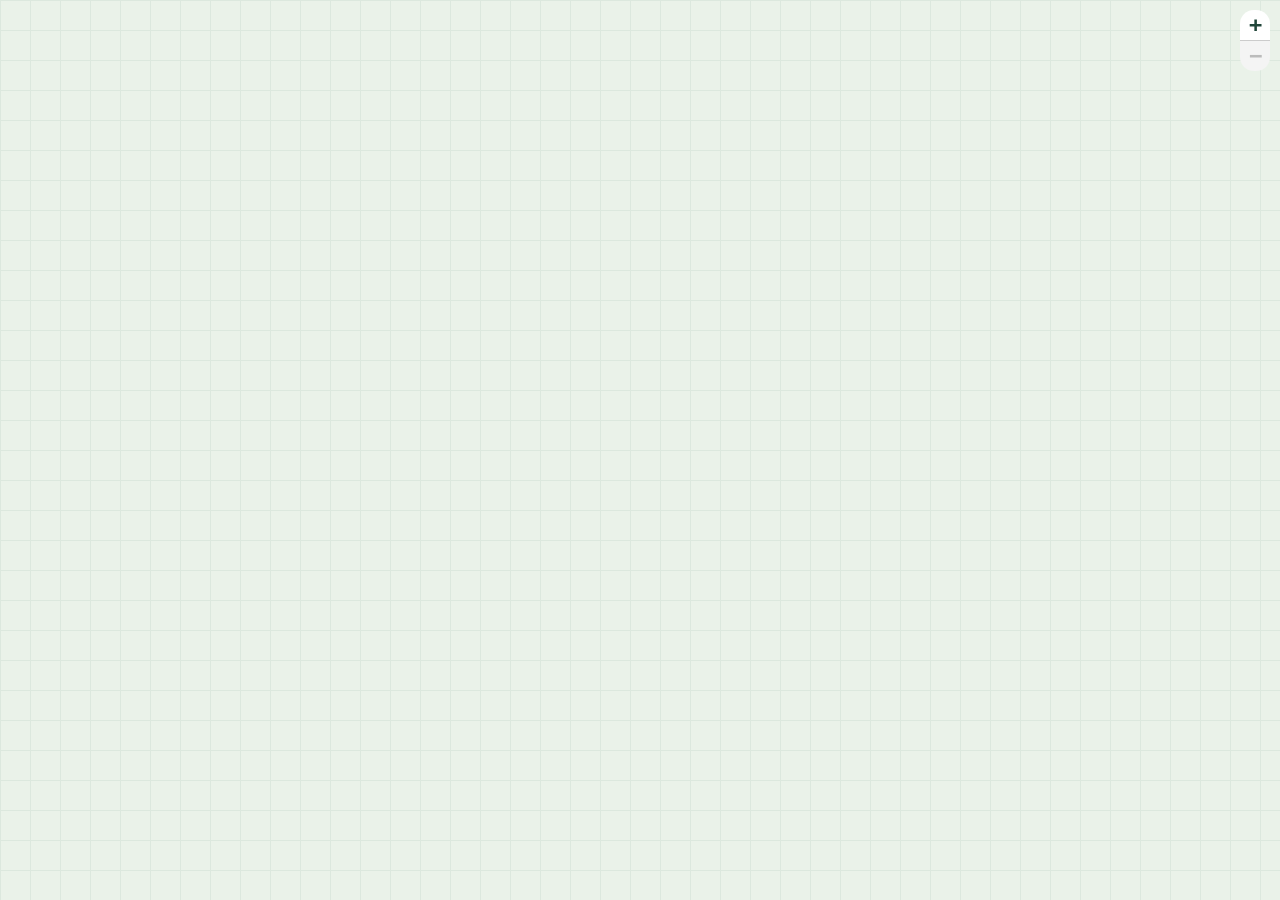
==== android/app/src/main/assets/map.html @ 859f3794 "Prepare Tongxing 0.7.0 for public self-hosting Publish Android source and signed APK, document setup" ====
<!DOCTYPE html>
<html lang="zh-CN">
<head>
  <meta charset="utf-8">
  <meta name="viewport" content="width=device-width, initial-scale=1, maximum-scale=1">
  <link rel="stylesheet" href="leaflet.css">
  <style>
    html,body,#map { margin:0; width:100%; height:100%; }
    #map { background-color:#eaf2e9; background-image:linear-gradient(#dce8de 1px,transparent 1px),linear-gradient(90deg,#dce8de 1px,transparent 1px); background-size:30px 30px; }
    .leaflet-container { font-family:sans-serif; }
    .leaflet-control-zoom { border:0 !important; border-radius:14px; overflow:hidden; box-shadow:0 3px 12px #183c2a24; }
    .leaflet-control-zoom a { color:#21463a; width:36px; height:36px; }
    .leaflet-tooltip { padding:4px 9px; color:#21463a; border:1px solid #ffffff;
      border-radius:10px; font-weight:600; box-shadow:0 2px 8px #183c2a29; background:#fffdf9; }
    .location-pin { box-sizing:border-box; border:3px solid #fffdf9; border-radius:50%;
      background:#17634b; box-shadow:0 2px 7px #183c2a51; }
    .location-pin.partner { background:#a34b50; }
    .location-pin.past { opacity:.68; }
    .leaflet-control-attribution a { color:#17634b; }
  </style>
</head>
<body>
<div id="map" aria-label="位置和轨迹地图"></div>
<script src="leaflet.js"></script>
<script>
  const map = L.map('map', {zoomControl:false, attributionControl:false, minZoom:2, maxZoom:19}).setView([20, 0], 2);
  L.control.zoom({position:"topright"}).addTo(map);
  const overlays = L.layerGroup().addTo(map);
  window.setStreetMap = function(enabled) {
    if (!enabled) return;
    L.control.attribution({position:'topleft', prefix:false}).addTo(map);
    L.tileLayer('https://tile.openstreetmap.org/{z}/{x}/{y}.png', {
      maxNativeZoom:19,
      attribution:'© <a href="https://www.openstreetmap.org/copyright">OpenStreetMap contributors</a>',
      updateWhenIdle:true,
      keepBuffer:0
    }).addTo(map);
  };
  let lastMode = '';
  let pointsShown = false;
  let lastHighlight = '';

  window.updateMap = function(data) {
    for (const corner of document.querySelectorAll('.leaflet-top')) corner.style.top = (data.top || 0) + 'px';
    const hasData = data.points.length > 0;
    overlays.clearLayers();
    const points = data.points.map(point => [point.latitude, point.longitude]);
    if (data.route) {
      for (const [first, last] of data.paths) {
        const path = points.slice(first, last + 1);
        if (path.length < 2) continue;
        L.polyline(path, {color:'#ffffff', opacity:.9, weight:7}).addTo(overlays);
        L.polyline(path, {color:'#17634b', weight:4}).addTo(overlays);
      }
      for (const index of data.stops) {
        if (index <= 0 || index >= points.length - 1) continue;
        L.circleMarker(points[index], {radius:6, color:'#ffffff', weight:2, fillColor:'#17634b', fillOpacity:1})
          .bindTooltip('停留区域').addTo(overlays);
      }
    }

    data.points.forEach((point, index) => {
      if (data.route && index !== 0 && index !== points.length - 1) return;
      const color = point.partner ? '#a34b50' : '#17634b';
      if (!data.route && point.accuracy > 0) {
        L.circle(points[index], {radius:point.accuracy, color, weight:1.5, opacity:.42, fillOpacity:.08,
          dashArray:point.past ? '4 5' : null, interactive:false}).addTo(overlays);
      }
      const size = data.route ? 15 : 20;
      const icon = L.divIcon({className:'location-pin' + (point.partner ? ' partner' : '') + (point.past ? ' past' : ''),
        iconSize:[size, size], iconAnchor:[size / 2, size / 2]});
      const marker = L.marker(points[index], {icon, alt:point.label || '位置'}).addTo(overlays);
      const label = document.createElement('span');
      label.textContent = point.label;
      marker.bindTooltip(label, {direction:'top', permanent:true, offset:[0,-6]});
    });

    const highlight = data.highlight;
    const selected = highlight ? highlight.points.map(point => [point.latitude, point.longitude]) : [];
    const focus = selected.length > 0;
    if (focus) {
      const sos = highlight.id.startsWith('sos:');
      const color = sos ? '#bf2349' : '#df6300';
      if (selected.length > 1) {
        L.polyline(selected, {color:'#fff', weight:12}).addTo(overlays);
        L.polyline(selected, {color, weight:8}).addTo(overlays);
        L.circleMarker(selected[selected.length - 1], {radius:8, color:'#fff', fillColor:color, fillOpacity:1}).addTo(overlays);
      } else {
        const radius = sos ? Math.max(16, highlight.points[0].accuracy || 0) : 90;
        L.circle(selected[0], {color, radius, weight:3, fillOpacity:.15}).addTo(overlays);
      }
      L.circleMarker(selected[0], {radius:9, color:'#fff', weight:3, fillColor:color, fillOpacity:1})
        .bindTooltip(highlight.label, {permanent:true, direction:'top'}).addTo(overlays);
    }
    if ((focus && (lastHighlight !== highlight.id || data.recenter)) ||
        (!focus && hasData && (!pointsShown || data.mode !== lastMode || data.recenter))) {
      map.fitBounds(focus ? selected : points, {paddingTopLeft:[28, Math.min(data.top || 8, map.getSize().y / 3) + 18],
        paddingBottomRight:[28, Math.min(data.bottom || 40, map.getSize().y / 3) + 18], maxZoom:focus ? 17 : 16});
    }
    lastHighlight = focus ? highlight.id : '';
    pointsShown = hasData;
    lastMode = data.mode;
  };
</script>
</body>
</html>
---- android/app/src/main/assets/leaflet.css ----
/* required styles */

.leaflet-pane,
.leaflet-tile,
.leaflet-marker-icon,
.leaflet-marker-shadow,
.leaflet-tile-container,
.leaflet-pane > svg,
.leaflet-pane > canvas,
.leaflet-zoom-box,
.leaflet-image-layer,
.leaflet-layer {
	position: absolute;
	left: 0;
	top: 0;
	}
.leaflet-container {
	overflow: hidden;
	}
.leaflet-tile,
.leaflet-marker-icon,
.leaflet-marker-shadow {
	-webkit-user-select: none;
	   -moz-user-select: none;
	        user-select: none;
	  -webkit-user-drag: none;
	}
/* Prevents IE11 from highlighting tiles in blue */
.leaflet-tile::selection {
	background: transparent;
}
/* Safari renders non-retina tile on retina better with this, but Chrome is worse */
.leaflet-safari .leaflet-tile {
	image-rendering: -webkit-optimize-contrast;
	}
/* hack that prevents hw layers "stretching" when loading new tiles */
.leaflet-safari .leaflet-tile-container {
	width: 1600px;
	height: 1600px;
	-webkit-transform-origin: 0 0;
	}
.leaflet-marker-icon,
.leaflet-marker-shadow {
	display: block;
	}
/* .leaflet-container svg: reset svg max-width decleration shipped in Joomla! (joomla.org) 3.x */
/* .leaflet-container img: map is broken in FF if you have max-width: 100% on tiles */
.leaflet-container .leaflet-overlay-pane svg {
	max-width: none !important;
	max-height: none !important;
	}
.leaflet-container .leaflet-marker-pane img,
.leaflet-container .leaflet-shadow-pane img,
.leaflet-container .leaflet-tile-pane img,
.leaflet-container img.leaflet-image-layer,
.leaflet-container .leaflet-tile {
	max-width: none !important;
	max-height: none !important;
	width: auto;
	padding: 0;
	}

.leaflet-container img.leaflet-tile {
	/* See: https://bugs.chromium.org/p/chromium/issues/detail?id=600120 */
	mix-blend-mode: plus-lighter;
}

.leaflet-container.leaflet-touch-zoom {
	-ms-touch-action: pan-x pan-y;
	touch-action: pan-x pan-y;
	}
.leaflet-container.leaflet-touch-drag {
	-ms-touch-action: pinch-zoom;
	/* Fallback for FF which doesn't support pinch-zoom */
	touch-action: none;
	touch-action: pinch-zoom;
}
.leaflet-container.leaflet-touch-drag.leaflet-touch-zoom {
	-ms-touch-action: none;
	touch-action: none;
}
.leaflet-container {
	-webkit-tap-highlight-color: transparent;
}
.leaflet-container a {
	-webkit-tap-highlight-color: rgba(51, 181, 229, 0.4);
}
.leaflet-tile {
	filter: inherit;
	visibility: hidden;
	}
.leaflet-tile-loaded {
	visibility: inherit;
	}
.leaflet-zoom-box {
	width: 0;
	height: 0;
	-moz-box-sizing: border-box;
	     box-sizing: border-box;
	z-index: 800;
	}
/* workaround for https://bugzilla.mozilla.org/show_bug.cgi?id=888319 */
.leaflet-overlay-pane svg {
	-moz-user-select: none;
	}

.leaflet-pane         { z-index: 400; }

.leaflet-tile-pane    { z-index: 200; }
.leaflet-overlay-pane { z-index: 400; }
.leaflet-shadow-pane  { z-index: 500; }
.leaflet-marker-pane  { z-index: 600; }
.leaflet-tooltip-pane   { z-index: 650; }
.leaflet-popup-pane   { z-index: 700; }

.leaflet-map-pane canvas { z-index: 100; }
.leaflet-map-pane svg    { z-index: 200; }

.leaflet-vml-shape {
	width: 1px;
	height: 1px;
	}
.lvml {
	behavior: url(#default#VML);
	display: inline-block;
	position: absolute;
	}


/* control positioning */

.leaflet-control {
	position: relative;
	z-index: 800;
	pointer-events: visiblePainted; /* IE 9-10 doesn't have auto */
	pointer-events: auto;
	}
.leaflet-top,
.leaflet-bottom {
	position: absolute;
	z-index: 1000;
	pointer-events: none;
	}
.leaflet-top {
	top: 0;
	}
.leaflet-right {
	right: 0;
	}
.leaflet-bottom {
	bottom: 0;
	}
.leaflet-left {
	left: 0;
	}
.leaflet-control {
	float: left;
	clear: both;
	}
.leaflet-right .leaflet-control {
	float: right;
	}
.leaflet-top .leaflet-control {
	margin-top: 10px;
	}
.leaflet-bottom .leaflet-control {
	margin-bottom: 10px;
	}
.leaflet-left .leaflet-control {
	margin-left: 10px;
	}
.leaflet-right .leaflet-control {
	margin-right: 10px;
	}


/* zoom and fade animations */

.leaflet-fade-anim .leaflet-popup {
	opacity: 0;
	-webkit-transition: opacity 0.2s linear;
	   -moz-transition: opacity 0.2s linear;
	        transition: opacity 0.2s linear;
	}
.leaflet-fade-anim .leaflet-map-pane .leaflet-popup {
	opacity: 1;
	}
.leaflet-zoom-animated {
	-webkit-transform-origin: 0 0;
	    -ms-transform-origin: 0 0;
	        transform-origin: 0 0;
	}
svg.leaflet-zoom-animated {
	will-change: transform;
}

.leaflet-zoom-anim .leaflet-zoom-animated {
	-webkit-transition: -webkit-transform 0.25s cubic-bezier(0,0,0.25,1);
	   -moz-transition:    -moz-transform 0.25s cubic-bezier(0,0,0.25,1);
	        transition:         transform 0.25s cubic-bezier(0,0,0.25,1);
	}
.leaflet-zoom-anim .leaflet-tile,
.leaflet-pan-anim .leaflet-tile {
	-webkit-transition: none;
	   -moz-transition: none;
	        transition: none;
	}

.leaflet-zoom-anim .leaflet-zoom-hide {
	visibility: hidden;
	}


/* cursors */

.leaflet-interactive {
	cursor: pointer;
	}
.leaflet-grab {
	cursor: -webkit-grab;
	cursor:    -moz-grab;
	cursor:         grab;
	}
.leaflet-crosshair,
.leaflet-crosshair .leaflet-interactive {
	cursor: crosshair;
	}
.leaflet-popup-pane,
.leaflet-control {
	cursor: auto;
	}
.leaflet-dragging .leaflet-grab,
.leaflet-dragging .leaflet-grab .leaflet-interactive,
.leaflet-dragging .leaflet-marker-draggable {
	cursor: move;
	cursor: -webkit-grabbing;
	cursor:    -moz-grabbing;
	cursor:         grabbing;
	}

/* marker & overlays interactivity */
.leaflet-marker-icon,
.leaflet-marker-shadow,
.leaflet-image-layer,
.leaflet-pane > svg path,
.leaflet-tile-container {
	pointer-events: none;
	}

.leaflet-marker-icon.leaflet-interactive,
.leaflet-image-layer.leaflet-interactive,
.leaflet-pane > svg path.leaflet-interactive,
svg.leaflet-image-layer.leaflet-interactive path {
	pointer-events: visiblePainted; /* IE 9-10 doesn't have auto */
	pointer-events: auto;
	}

/* visual tweaks */

.leaflet-container {
	background: #ddd;
	outline-offset: 1px;
	}
.leaflet-container a {
	color: #0078A8;
	}
.leaflet-zoom-box {
	border: 2px dotted #38f;
	background: rgba(255,255,255,0.5);
	}


/* general typography */
.leaflet-container {
	font-family: "Helvetica Neue", Arial, Helvetica, sans-serif;
	font-size: 12px;
	font-size: 0.75rem;
	line-height: 1.5;
	}


/* general toolbar styles */

.leaflet-bar {
	box-shadow: 0 1px 5px rgba(0,0,0,0.65);
	border-radius: 4px;
	}
.leaflet-bar a {
	background-color: #fff;
	border-bottom: 1px solid #ccc;
	width: 26px;
	height: 26px;
	line-height: 26px;
	display: block;
	text-align: center;
	text-decoration: none;
	color: black;
	}
.leaflet-bar a,
.leaflet-control-layers-toggle {
	background-position: 50% 50%;
	background-repeat: no-repeat;
	display: block;
	}
.leaflet-bar a:hover,
.leaflet-bar a:focus {
	background-color: #f4f4f4;
	}
.leaflet-bar a:first-child {
	border-top-left-radius: 4px;
	border-top-right-radius: 4px;
	}
.leaflet-bar a:last-child {
	border-bottom-left-radius: 4px;
	border-bottom-right-radius: 4px;
	border-bottom: none;
	}
.leaflet-bar a.leaflet-disabled {
	cursor: default;
	background-color: #f4f4f4;
	color: #bbb;
	}

.leaflet-touch .leaflet-bar a {
	width: 30px;
	height: 30px;
	line-height: 30px;
	}
.leaflet-touch .leaflet-bar a:first-child {
	border-top-left-radius: 2px;
	border-top-right-radius: 2px;
	}
.leaflet-touch .leaflet-bar a:last-child {
	border-bottom-left-radius: 2px;
	border-bottom-right-radius: 2px;
	}

/* zoom control */

.leaflet-control-zoom-in,
.leaflet-control-zoom-out {
	font: bold 18px 'Lucida Console', Monaco, monospace;
	text-indent: 1px;
	}

.leaflet-touch .leaflet-control-zoom-in, .leaflet-touch .leaflet-control-zoom-out  {
	font-size: 22px;
	}


/* layers control */

.leaflet-control-layers {
	box-shadow: 0 1px 5px rgba(0,0,0,0.4);
	background: #fff;
	border-radius: 5px;
	}
.leaflet-control-layers-toggle {
	background-image: url(images/layers.png);
	width: 36px;
	height: 36px;
	}
.leaflet-retina .leaflet-control-layers-toggle {
	background-image: url(images/layers-2x.png);
	background-size: 26px 26px;
	}
.leaflet-touch .leaflet-control-layers-toggle {
	width: 44px;
	height: 44px;
	}
.leaflet-control-layers .leaflet-control-layers-list,
.leaflet-control-layers-expanded .leaflet-control-layers-toggle {
	display: none;
	}
.leaflet-control-layers-expanded .leaflet-control-layers-list {
	display: block;
	position: relative;
	}
.leaflet-control-layers-expanded {
	padding: 6px 10px 6px 6px;
	color: #333;
	background: #fff;
	}
.leaflet-control-layers-scrollbar {
	overflow-y: scroll;
	overflow-x: hidden;
	padding-right: 5px;
	}
.leaflet-control-layers-selector {
	margin-top: 2px;
	position: relative;
	top: 1px;
	}
.leaflet-control-layers label {
	display: block;
	font-size: 13px;
	font-size: 1.08333em;
	}
.leaflet-control-layers-separator {
	height: 0;
	border-top: 1px solid #ddd;
	margin: 5px -10px 5px -6px;
	}

/* Default icon URLs */
.leaflet-default-icon-path { /* used only in path-guessing heuristic, see L.Icon.Default */
	background-image: url(images/marker-icon.png);
	}


/* attribution and scale controls */

.leaflet-container .leaflet-control-attribution {
	background: #fff;
	background: rgba(255, 255, 255, 0.8);
	margin: 0;
	}
.leaflet-control-attribution,
.leaflet-control-scale-line {
	padding: 0 5px;
	color: #333;
	line-height: 1.4;
	}
.leaflet-control-attribution a {
	text-decoration: none;
	}
.leaflet-control-attribution a:hover,
.leaflet-control-attribution a:focus {
	text-decoration: underline;
	}
.leaflet-attribution-flag {
	display: inline !important;
	vertical-align: baseline !important;
	width: 1em;
	height: 0.6669em;
	}
.leaflet-left .leaflet-control-scale {
	margin-left: 5px;
	}
.leaflet-bottom .leaflet-control-scale {
	margin-bottom: 5px;
	}
.leaflet-control-scale-line {
	border: 2px solid #777;
	border-top: none;
	line-height: 1.1;
	padding: 2px 5px 1px;
	white-space: nowrap;
	-moz-box-sizing: border-box;
	     box-sizing: border-box;
	background: rgba(255, 255, 255, 0.8);
	text-shadow: 1px 1px #fff;
	}
.leaflet-control-scale-line:not(:first-child) {
	border-top: 2px solid #777;
	border-bottom: none;
	margin-top: -2px;
	}
.leaflet-control-scale-line:not(:first-child):not(:last-child) {
	border-bottom: 2px solid #777;
	}

.leaflet-touch .leaflet-control-attribution,
.leaflet-touch .leaflet-control-layers,
.leaflet-touch .leaflet-bar {
	box-shadow: none;
	}
.leaflet-touch .leaflet-control-layers,
.leaflet-touch .leaflet-bar {
	border: 2px solid rgba(0,0,0,0.2);
	background-clip: padding-box;
	}


/* popup */

.leaflet-popup {
	position: absolute;
	text-align: center;
	margin-bottom: 20px;
	}
.leaflet-popup-content-wrapper {
	padding: 1px;
	text-align: left;
	border-radius: 12px;
	}
.leaflet-popup-content {
	margin: 13px 24px 13px 20px;
	line-height: 1.3;
	font-size: 13px;
	font-size: 1.08333em;
	min-height: 1px;
	}
.leaflet-popup-content p {
	margin: 17px 0;
	margin: 1.3em 0;
	}
.leaflet-popup-tip-container {
	width: 40px;
	height: 20px;
	position: absolute;
	left: 50%;
	margin-top: -1px;
	margin-left: -20px;
	overflow: hidden;
	pointer-events: none;
	}
.leaflet-popup-tip {
	width: 17px;
	height: 17px;
	padding: 1px;

	margin: -10px auto 0;
	pointer-events: auto;

	-webkit-transform: rotate(45deg);
	   -moz-transform: rotate(45deg);
	    -ms-transform: rotate(45deg);
	        transform: rotate(45deg);
	}
.leaflet-popup-content-wrapper,
.leaflet-popup-tip {
	background: white;
	color: #333;
	box-shadow: 0 3px 14px rgba(0,0,0,0.4);
	}
.leaflet-container a.leaflet-popup-close-button {
	position: absolute;
	top: 0;
	right: 0;
	border: none;
	text-align: center;
	width: 24px;
	height: 24px;
	font: 16px/24px Tahoma, Verdana, sans-serif;
	color: #757575;
	text-decoration: none;
	background: transparent;
	}
.leaflet-container a.leaflet-popup-close-button:hover,
.leaflet-container a.leaflet-popup-close-button:focus {
	color: #585858;
	}
.leaflet-popup-scrolled {
	overflow: auto;
	}

.leaflet-oldie .leaflet-popup-content-wrapper {
	-ms-zoom: 1;
	}
.leaflet-oldie .leaflet-popup-tip {
	width: 24px;
	margin: 0 auto;

	-ms-filter: "progid:DXImageTransform.Microsoft.Matrix(M11=0.70710678, M12=0.70710678, M21=-0.70710678, M22=0.70710678)";
	filter: progid:DXImageTransform.Microsoft.Matrix(M11=0.70710678, M12=0.70710678, M21=-0.70710678, M22=0.70710678);
	}

.leaflet-oldie .leaflet-control-zoom,
.leaflet-oldie .leaflet-control-layers,
.leaflet-oldie .leaflet-popup-content-wrapper,
.leaflet-oldie .leaflet-popup-tip {
	border: 1px solid #999;
	}


/* div icon */

.leaflet-div-icon {
	background: #fff;
	border: 1px solid #666;
	}


/* Tooltip */
/* Base styles for the element that has a tooltip */
.leaflet-tooltip {
	position: absolute;
	padding: 6px;
	background-color: #fff;
	border: 1px solid #fff;
	border-radius: 3px;
	color: #222;
	white-space: nowrap;
	-webkit-user-select: none;
	-moz-user-select: none;
	-ms-user-select: none;
	user-select: none;
	pointer-events: none;
	box-shadow: 0 1px 3px rgba(0,0,0,0.4);
	}
.leaflet-tooltip.leaflet-interactive {
	cursor: pointer;
	pointer-events: auto;
	}
.leaflet-tooltip-top:before,
.leaflet-tooltip-bottom:before,
.leaflet-tooltip-left:before,
.leaflet-tooltip-right:before {
	position: absolute;
	pointer-events: none;
	border: 6px solid transparent;
	background: transparent;
	content: "";
	}

/* Directions */

.leaflet-tooltip-bottom {
	margin-top: 6px;
}
.leaflet-tooltip-top {
	margin-top: -6px;
}
.leaflet-tooltip-bottom:before,
.leaflet-tooltip-top:before {
	left: 50%;
	margin-left: -6px;
	}
.leaflet-tooltip-top:before {
	bottom: 0;
	margin-bottom: -12px;
	border-top-color: #fff;
	}
.leaflet-tooltip-bottom:before {
	top: 0;
	margin-top: -12px;
	margin-left: -6px;
	border-bottom-color: #fff;
	}
.leaflet-tooltip-left {
	margin-left: -6px;
}
.leaflet-tooltip-right {
	margin-left: 6px;
}
.leaflet-tooltip-left:before,
.leaflet-tooltip-right:before {
	top: 50%;
	margin-top: -6px;
	}
.leaflet-tooltip-left:before {
	right: 0;
	margin-right: -12px;
	border-left-color: #fff;
	}
.leaflet-tooltip-right:before {
	left: 0;
	margin-left: -12px;
	border-right-color: #fff;
	}

/* Printing */

@media print {
	/* Prevent printers from removing background-images of controls. */
	.leaflet-control {
		-webkit-print-color-adjust: exact;
		print-color-adjust: exact;
		}
	}
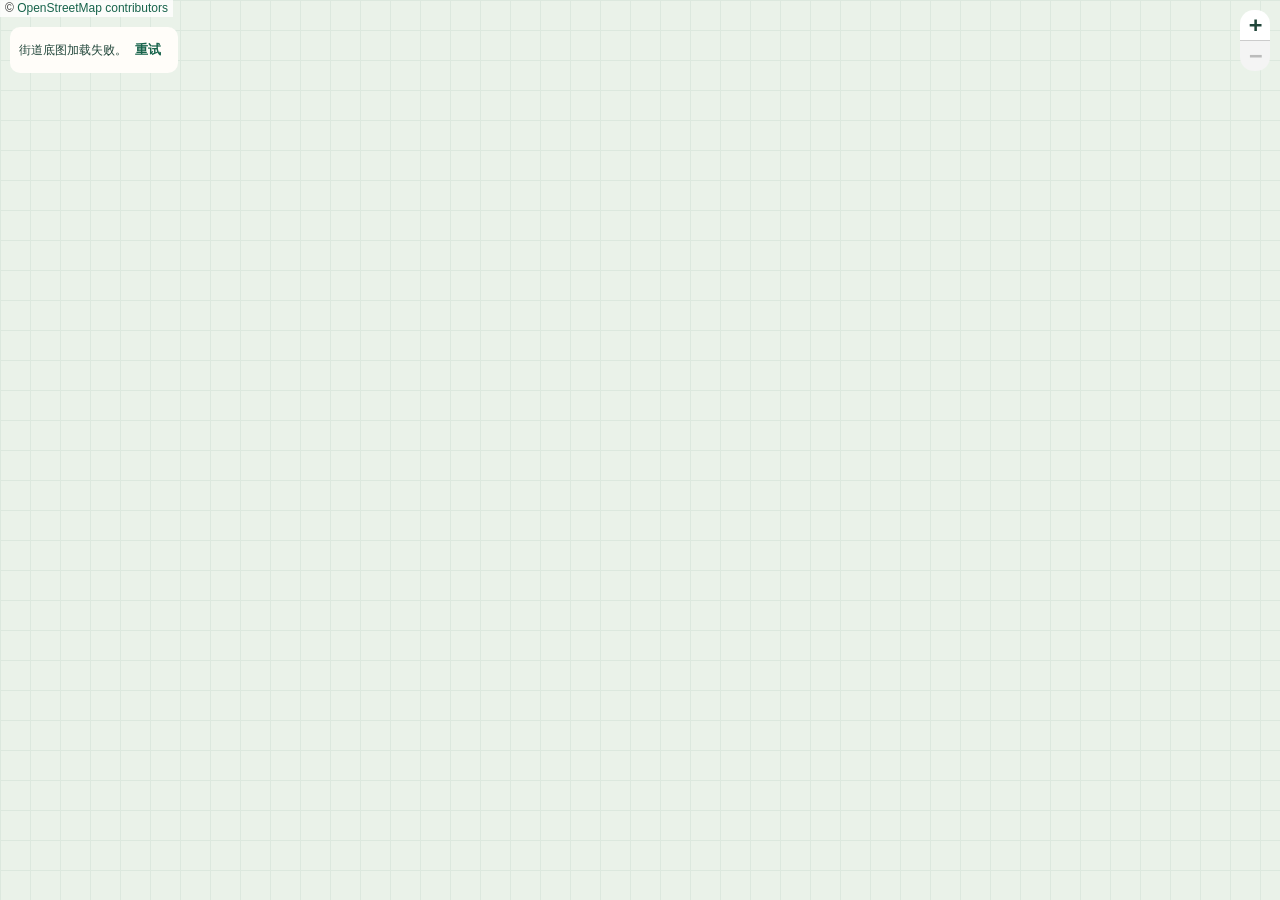
==== commit aba1c5ed: "Prepare Tongxing 0.7.3 with offline sign-out, QR pairing and admin console" ====
--- a/android/app/src/main/assets/map.html
+++ b/android/app/src/main/assets/map.html
@@ -3,6 +3,7 @@
 <head>
   <meta charset="utf-8">
   <meta name="viewport" content="width=device-width, initial-scale=1, maximum-scale=1">
+  <meta name="referrer" content="strict-origin-when-cross-origin">
   <link rel="stylesheet" href="leaflet.css">
   <style>
     html,body,#map { margin:0; width:100%; height:100%; }
@@ -17,6 +18,8 @@
     .location-pin.partner { background:#a34b50; }
     .location-pin.past { opacity:.68; }
     .leaflet-control-attribution a { color:#17634b; }
+    .map-status { background:#fffdf9; padding:6px 9px; border-radius:10px; color:#21463a; }
+    .map-status button { color:#17634b; background:none; border:0; padding:8px; font-weight:600; }
   </style>
 </head>
 <body>
@@ -26,16 +29,52 @@
   const map = L.map('map', {zoomControl:false, attributionControl:false, minZoom:2, maxZoom:19}).setView([20, 0], 2);
   L.control.zoom({position:"topright"}).addTo(map);
   const overlays = L.layerGroup().addTo(map);
-  window.setStreetMap = function(enabled) {
-    if (!enabled) return;
-    L.control.attribution({position:'topleft', prefix:false}).addTo(map);
-    L.tileLayer('https://tile.openstreetmap.org/{z}/{x}/{y}.png', {
-      maxNativeZoom:19,
-      attribution:'© <a href="https://www.openstreetmap.org/copyright">OpenStreetMap contributors</a>',
-      updateWhenIdle:true,
-      keepBuffer:0
-    }).addTo(map);
+  L.control.attribution({position:'topleft', prefix:false}).addTo(map);
+  const status = L.control({position:'topleft'});
+  let statusPanel;
+  status.onAdd = () => {
+    statusPanel = L.DomUtil.create('div', 'map-status');
+    statusPanel.hidden = true;
+    statusPanel.setAttribute('role', 'status');
+    statusPanel.append(document.createTextNode('街道底图加载失败。'));
+    const retry = document.createElement('button');
+    retry.type = 'button';
+    retry.textContent = '重试';
+    retry.addEventListener('click', () => {
+      statusPanel.hidden = true;
+      streets.redraw();
+    });
+    statusPanel.append(retry);
+    L.DomEvent.disableClickPropagation(statusPanel);
+    return statusPanel;
   };
+  status.addTo(map);
+
+  const streets = L.tileLayer('https://tile.openstreetmap.org/{z}/{x}/{y}.png', {
+    maxNativeZoom:19,
+    attribution:'© <a href="https://www.openstreetmap.org/copyright">OpenStreetMap contributors</a>',
+    updateWhenIdle:true,
+    keepBuffer:1
+  });
+  let loadedTiles = 0;
+  let failedTiles = 0;
+  let tileTimeout;
+  streets.on('loading', () => {
+    loadedTiles = 0;
+    failedTiles = 0;
+    clearTimeout(tileTimeout);
+    tileTimeout = setTimeout(() => { if (!loadedTiles) statusPanel.hidden = false; }, 8000);
+  });
+  streets.on('tileload', () => {
+    loadedTiles++;
+    statusPanel.hidden = true;
+  });
+  streets.on('tileerror', () => { failedTiles++; });
+  streets.on('load', () => {
+    clearTimeout(tileTimeout);
+    statusPanel.hidden = loadedTiles > 0 || failedTiles === 0;
+  });
+  streets.addTo(map);
   let lastMode = '';
   let pointsShown = false;
   let lastHighlight = '';
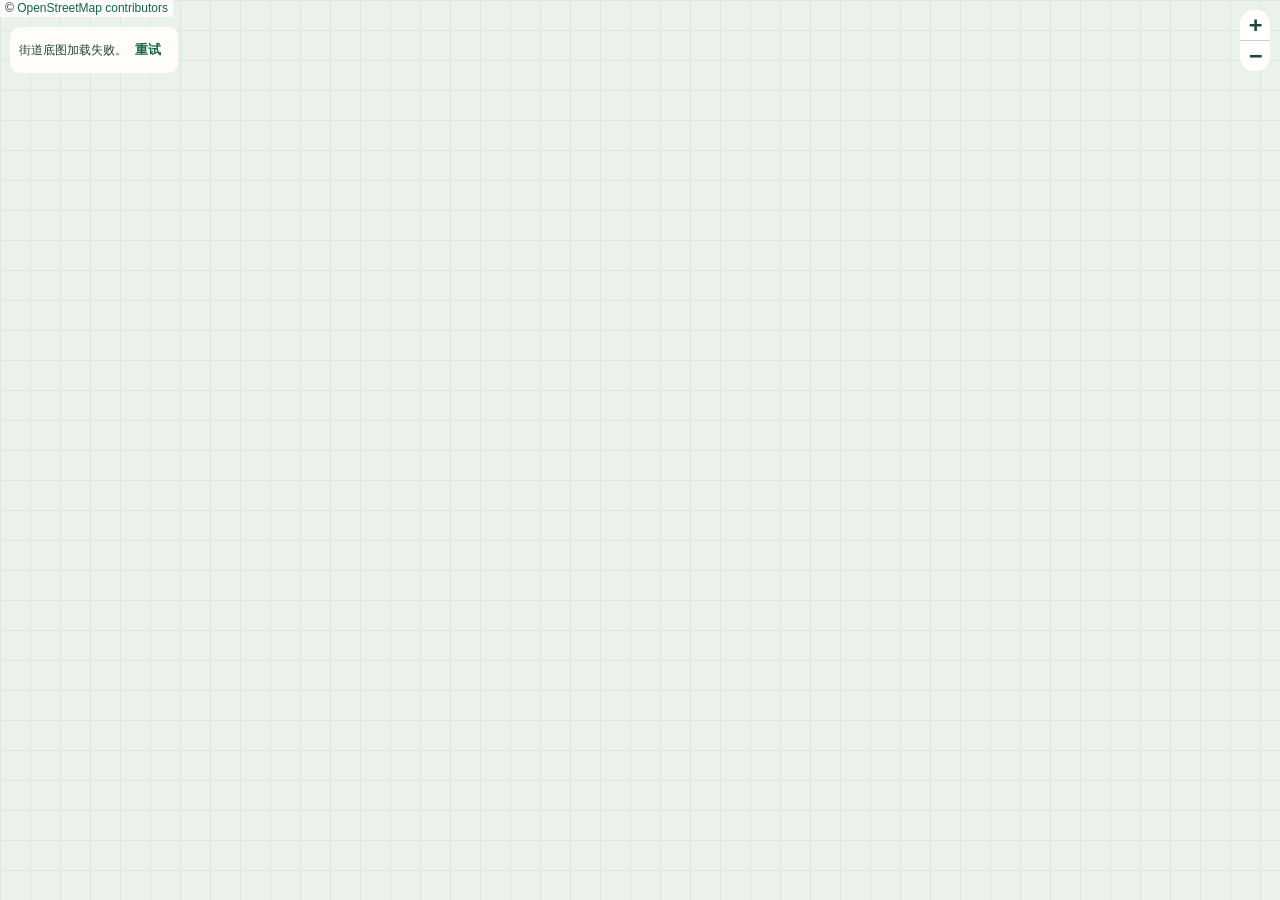
==== commit f662272e: "Start pairing automatically and add map focus and member password changes" ====
--- a/android/app/src/main/assets/map.html
+++ b/android/app/src/main/assets/map.html
@@ -26,7 +26,7 @@
 <div id="map" aria-label="位置和轨迹地图"></div>
 <script src="leaflet.js"></script>
 <script>
-  const map = L.map('map', {zoomControl:false, attributionControl:false, minZoom:2, maxZoom:19}).setView([20, 0], 2);
+  const map = L.map('map', {zoomControl:false, attributionControl:false, minZoom:0, maxZoom:19}).setView([20, 0], 2);
   L.control.zoom({position:"topright"}).addTo(map);
   const overlays = L.layerGroup().addTo(map);
   L.control.attribution({position:'topleft', prefix:false}).addTo(map);
@@ -79,11 +79,45 @@
   let pointsShown = false;
   let lastHighlight = '';
 
+  let following = true;
+  let fitting = false;
+  let count = 0;
+  map.on('dragstart zoomstart', () => { if (!fitting) following = false; });
+
+  function wrapPoints(points) {
+    if (!points.length) return points;
+    const near = (longitude, reference) => longitude + 360 * Math.round((reference - longitude) / 360);
+    const first = near(points[0][1], map.getCenter().lng);
+    return points.map(([lat, lng]) => [lat, near(lng, first)]);
+  }
+
+  function cameraPadding(data) {
+    const cap = map.getSize().y / 2.5;
+    return [[30, Math.min(cap, (data.top || 8) + 26)], [30, Math.min(cap, (data.bottom || 28) + 22)]];
+  }
+
+  function outsideViewport(points, padding) {
+    const size = map.getSize();
+    return points.some(point => {
+      const pixel = map.latLngToContainerPoint(point);
+      return pixel.x < padding[0][0] || pixel.y < padding[0][1]
+        || pixel.x > size.x - padding[1][0] || pixel.y > size.y - padding[1][1];
+    });
+  }
+
+  function canZoomIn(points, padding) {
+    if (points.length < 2 || map.getZoom() > 17) return false;
+    const total = L.point(padding[0]).add(L.point(padding[1]));
+    return map.getBoundsZoom(L.latLngBounds(points), false, total) >= map.getZoom() + 2;
+  }
+
   window.updateMap = function(data) {
     for (const corner of document.querySelectorAll('.leaflet-top')) corner.style.top = (data.top || 0) + 'px';
     const hasData = data.points.length > 0;
     overlays.clearLayers();
-    const points = data.points.map(point => [point.latitude, point.longitude]);
+    const live = data.mode === 'live' || data.mode === 'partner';
+    const source = data.points.map(point => [point.latitude, point.longitude]);
+    const points = live ? wrapPoints(source) : source;
     if (data.route) {
       for (const [first, last] of data.paths) {
         const path = points.slice(first, last + 1);
@@ -111,7 +145,9 @@
       const marker = L.marker(points[index], {icon, alt:point.label || '位置'}).addTo(overlays);
       const label = document.createElement('span');
       label.textContent = point.label;
-      marker.bindTooltip(label, {direction:'top', permanent:true, offset:[0,-6]});
+      const overlap = live && points.length === 2 && map.distance(points[0], points[1]) < 35;
+      marker.bindTooltip(label, {direction:overlap ? (point.partner ? 'right' : 'left') : 'top',
+        permanent:true, offset:overlap ? [point.partner ? 8 : -8, -8] : [0,-6]});
     });
 
     const highlight = data.highlight;
@@ -131,11 +167,23 @@
       L.circleMarker(selected[0], {radius:9, color:'#fff', weight:3, fillColor:color, fillOpacity:1})
         .bindTooltip(highlight.label, {permanent:true, direction:'top'}).addTo(overlays);
     }
+    const modeChanged = data.mode !== lastMode;
+    if (modeChanged || data.recenter) following = true;
+    const padding = cameraPadding(data);
     if ((focus && (lastHighlight !== highlight.id || data.recenter)) ||
-        (!focus && hasData && (!pointsShown || data.mode !== lastMode || data.recenter))) {
-      map.fitBounds(focus ? selected : points, {paddingTopLeft:[28, Math.min(data.top || 8, map.getSize().y / 3) + 18],
-        paddingBottomRight:[28, Math.min(data.bottom || 40, map.getSize().y / 3) + 18], maxZoom:focus ? 17 : 16});
+        (!focus && hasData && (!pointsShown || modeChanged || data.recenter ||
+          (live && following && (points.length !== count || outsideViewport(points, padding)
+            || canZoomIn(points, padding)))))) {
+      const maxZoom = focus ? 17 : data.mode === 'partner' || (live && points.length > 1) ? 19 : 16;
+      fitting = true;
+      try {
+        map.fitBounds(focus ? selected : points, {paddingTopLeft:padding[0], paddingBottomRight:padding[1],
+          maxZoom, animate:false});
+      } finally {
+        fitting = false;
+      }
     }
+    count = points.length;
     lastHighlight = focus ? highlight.id : '';
     pointsShown = hasData;
     lastMode = data.mode;
